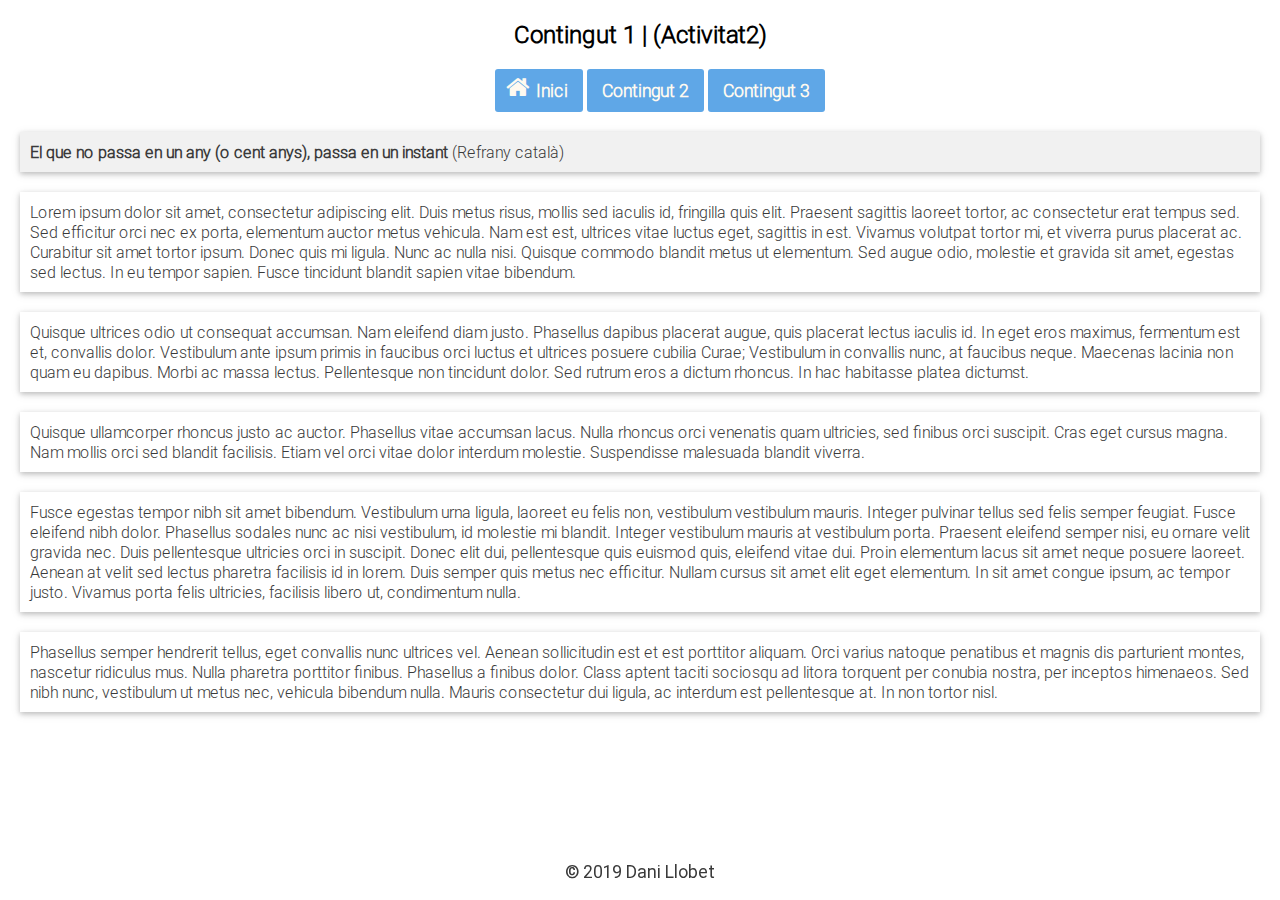
==== Content1/Content1.html @ 4170876d "1st commit" ====
<!DOCTYPE html>
<html lang="en">

<head>
    <meta charset="UTF-8">
    <meta name="viewport" content="width=device-width, initial-scale=1.0">
    <meta http-equiv="X-UA-Compatible" content="ie=edge">
    <link rel="stylesheet" href="https://cdnjs.cloudflare.com/ajax/libs/font-awesome/4.7.0/css/font-awesome.min.css">
    <link rel="stylesheet" href="../css/main.css">
    <title>Contingut 1</title>
</head>

<body>
    <header>
        <h2 id="titol">Contingut 1 | (Activitat2)</h2>
    </header>
    <main>
        <nav>
            <ul>
                <li><a href="../index.html"><span class="homeIcon">Inici</span></a></li>
                <li><a href="../Content2/Content2.html">Contingut 2</a></li>
                <li><a href="../Content3/Content3.html">Contingut 3</a></li>
            </ul>
        </nav>
        <div class="content text-dark-grey">
            <div class="proverb light-grey"><strong><span id="saying"></span></strong> <span id="author"></span></div>
            <div>
                <p>Lorem ipsum dolor sit amet, consectetur adipiscing elit. Duis metus risus, mollis sed iaculis id,
                    fringilla quis elit. Praesent sagittis laoreet tortor, ac consectetur erat tempus sed. Sed efficitur
                    orci nec ex porta, elementum auctor metus vehicula. Nam est est, ultrices vitae luctus eget,
                    sagittis in est. Vivamus volutpat tortor mi, et viverra purus placerat ac. Curabitur sit amet tortor
                    ipsum. Donec quis mi ligula. Nunc ac nulla nisi. Quisque commodo blandit metus ut elementum. Sed
                    augue odio, molestie et gravida sit amet, egestas sed lectus. In eu tempor sapien. Fusce tincidunt
                    blandit sapien vitae bibendum. </p>
                <p>Quisque ultrices odio ut consequat accumsan. Nam eleifend diam justo. Phasellus dapibus placerat
                    augue, quis placerat lectus iaculis id. In eget eros maximus, fermentum est et, convallis dolor.
                    Vestibulum ante ipsum primis in faucibus orci luctus et ultrices posuere cubilia Curae; Vestibulum
                    in convallis nunc, at faucibus neque. Maecenas lacinia non quam eu dapibus. Morbi ac massa lectus.
                    Pellentesque non tincidunt dolor. Sed rutrum eros a dictum rhoncus. In hac habitasse platea
                    dictumst.</p>
                <p>Quisque ullamcorper rhoncus justo ac auctor. Phasellus vitae accumsan lacus. Nulla rhoncus orci
                    venenatis quam ultricies, sed finibus orci suscipit. Cras eget cursus magna. Nam mollis orci sed
                    blandit facilisis. Etiam vel orci vitae dolor interdum molestie. Suspendisse malesuada blandit
                    viverra.</p>
                <p>Fusce egestas tempor nibh sit amet bibendum. Vestibulum urna ligula, laoreet eu felis non, vestibulum
                    vestibulum mauris. Integer pulvinar tellus sed felis semper feugiat. Fusce eleifend nibh dolor.
                    Phasellus sodales nunc ac nisi vestibulum, id molestie mi blandit. Integer vestibulum mauris at
                    vestibulum porta. Praesent eleifend semper nisi, eu ornare velit gravida nec. Duis pellentesque
                    ultricies orci in suscipit. Donec elit dui, pellentesque quis euismod quis, eleifend vitae dui.
                    Proin elementum lacus sit amet neque posuere laoreet. Aenean at velit sed lectus pharetra facilisis
                    id in lorem. Duis semper quis metus nec efficitur. Nullam cursus sit amet elit eget elementum. In
                    sit amet congue ipsum, ac tempor justo. Vivamus porta felis ultricies, facilisis libero ut,
                    condimentum nulla.</p>
                <p>Phasellus semper hendrerit tellus, eget convallis nunc ultrices vel. Aenean sollicitudin est et est
                    porttitor aliquam. Orci varius natoque penatibus et magnis dis parturient montes, nascetur ridiculus
                    mus. Nulla pharetra porttitor finibus. Phasellus a finibus dolor. Class aptent taciti sociosqu ad
                    litora torquent per conubia nostra, per inceptos himenaeos. Sed nibh nunc, vestibulum ut metus nec,
                    vehicula bibendum nulla. Mauris consectetur dui ligula, ac interdum est pellentesque at. In non
                    tortor nisl.</p>
            </div>

        </div>
    </main>
    <footer>
        <span class="text-dark-grey">© 2019 Dani Llobet</span>
    </footer>
    <script src="../scripts/proverbs.js" type="text/javascript"></script>
    <script src="../scripts/main.js" type="text/javascript"></script>
</body>

</html>
---- css/main.css ----
@font-face {
    font-family: "Roboto Light";
    src: url("../fonts/Roboto-Light.ttf");
  }
@font-face {
    font-family: "Roboto Regular";
    src: url("../fonts/Roboto-Regular.ttf");
  }
body{margin: 0;height: 100%;font-family: Roboto Light;}
body>*{box-sizing: border-box;margin: 0;}
header>h2{text-align: center;}
h2{font-family: Roboto Light;}
.homeIcon {position: relative;margin-left:1.5em;}
.homeIcon:before {content: "\f015";font-family: FontAwesome;font-style: normal;font-weight: normal;text-decoration: inherit;color: floralwhite;font-size: 25px;/*! padding-right: 0.5em; */position: absolute;top: -4px;left: -1.2em;}.text-grey{color:#757575!important}
.text-light-grey{color:#f1f1f1!important}
.text-dark-grey{color:#3a3a3a!important}
.light-grey{background-color:#f1f1f1 !important;}

nav> ul:nth-child(1){text-align: center;}
ul>li{padding: 10px 15px;display: inline-block;background-color: #5fa7e7;border-radius: 3px;font: bold normal 1.1em Roboto Light;}
ul>li:hover{background-color: #5fa7e799;}
a{text-decoration: none;color: floralwhite;}
.proverb,p{padding: 10px;margin: 20px;box-shadow: 0 2px 5px 0 #0003,0 2px 10px 0 #0000001a;}
footer{position: fixed;bottom: 0;height: 40px;text-align: center;width: 100%;line-height: 2em;font: normal normal 1.1em Roboto Regular;}
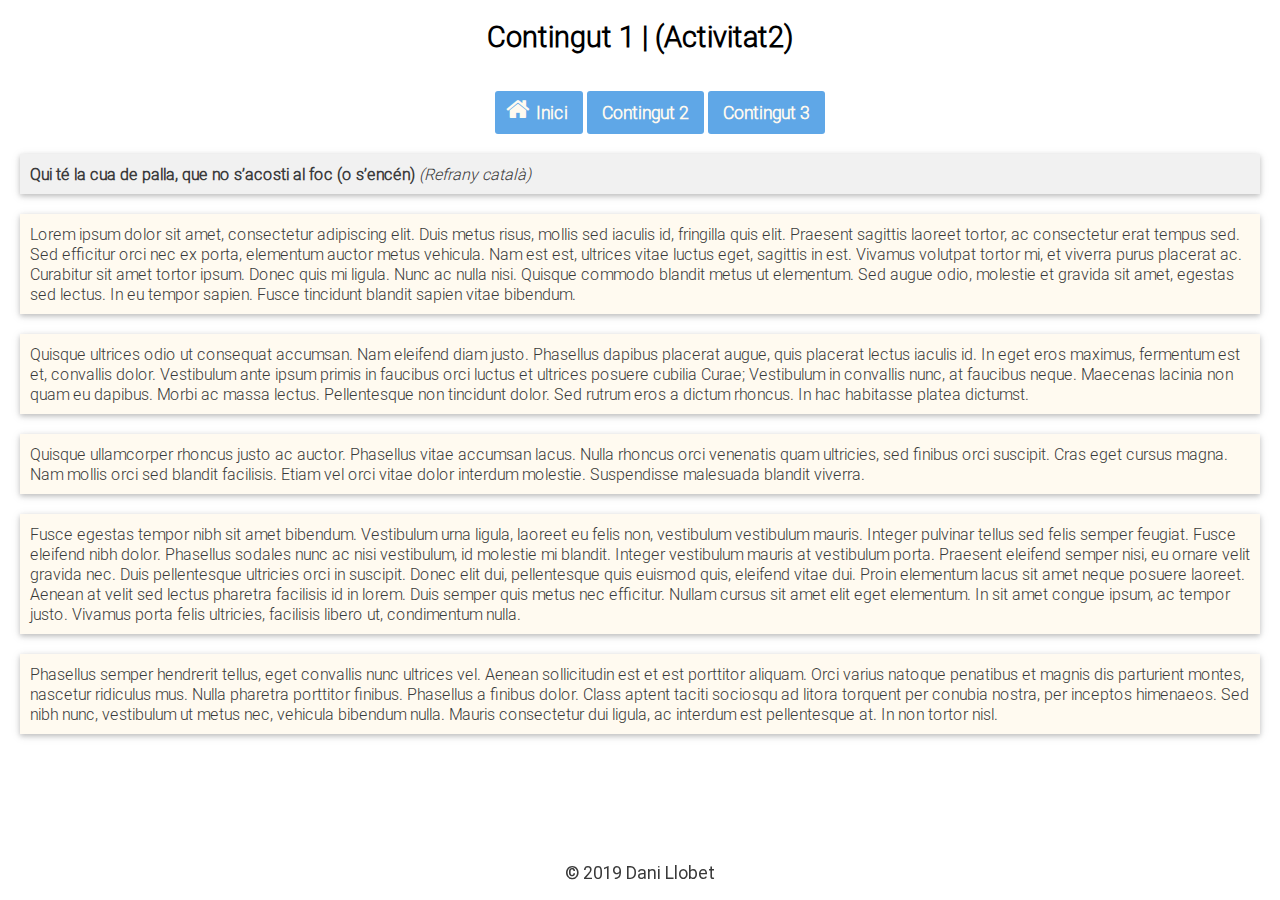
==== commit 2593f92d: "3rd commit - 1a Revisio" ====
--- a/Content1/Content1.html
+++ b/Content1/Content1.html
@@ -12,7 +12,7 @@
 
 <body>
     <header>
-        <h2 id="titol">Contingut 1 | (Activitat2)</h2>
+        <h1 id="titol">Contingut 1 | (Activitat2)</h1>
     </header>
     <main>
         <nav>
@@ -23,7 +23,7 @@
             </ul>
         </nav>
         <div class="content text-dark-grey">
-            <div class="proverb light-grey"><strong><span id="saying"></span></strong> <span id="author"></span></div>
+            <div class="proverb light-grey"><strong><span id="saying"></span></strong> <em><span id="author"></span></em></div>
             <div>
                 <p>Lorem ipsum dolor sit amet, consectetur adipiscing elit. Duis metus risus, mollis sed iaculis id,
                     fringilla quis elit. Praesent sagittis laoreet tortor, ac consectetur erat tempus sed. Sed efficitur
@@ -60,6 +60,7 @@
             </div>
 
         </div>
+        <div class="footerH"></div>
     </main>
     <footer>
         <span class="text-dark-grey">© 2019 Dani Llobet</span>
--- a/css/main.css
+++ b/css/main.css
@@ -1,24 +1,26 @@
-@font-face {
-    font-family: "Roboto Light";
-    src: url("../fonts/Roboto-Light.ttf");
-  }
-@font-face {
-    font-family: "Roboto Regular";
-    src: url("../fonts/Roboto-Regular.ttf");
-  }
-body{margin: 0;height: 100%;font-family: Roboto Light;}
-body>*{box-sizing: border-box;margin: 0;}
-header>h2{text-align: center;}
-h2{font-family: Roboto Light;}
-.homeIcon {position: relative;margin-left:1.5em;}
-.homeIcon:before {content: "\f015";font-family: FontAwesome;font-style: normal;font-weight: normal;text-decoration: inherit;color: floralwhite;font-size: 25px;/*! padding-right: 0.5em; */position: absolute;top: -4px;left: -1.2em;}.text-grey{color:#757575!important}
+@font-face {font-family: "Roboto Light";src: url("../fonts/Roboto-Light.ttf");}
+@font-face {font-family: "Roboto Regular";src: url("../fonts/Roboto-Regular.ttf");}
+
 .text-light-grey{color:#f1f1f1!important}
 .text-dark-grey{color:#3a3a3a!important}
 .light-grey{background-color:#f1f1f1 !important;}
 
-nav> ul:nth-child(1){text-align: center;}
+body{margin: 0;height: 100%;font-family: Roboto Light;}
+body>*{box-sizing: border-box;margin: 0;}
+
+header>h1{font-size: 1.8em;}
+header>h1,header>h3{text-align: center;}
+
+main{z-index: 1;position: absolute;}
+nav>ul{text-align: center;}
 ul>li{padding: 10px 15px;display: inline-block;background-color: #5fa7e7;border-radius: 3px;font: bold normal 1.1em Roboto Light;}
 ul>li:hover{background-color: #5fa7e799;}
 a{text-decoration: none;color: floralwhite;}
+.homeIcon {position: relative;margin-left:1.5em;}
+.homeIcon:before {content: "\f015";font-family: FontAwesome;font-style: normal;font-weight: normal;text-decoration: inherit;color: floralwhite;font-size: 25px;/*! padding-right: 0.5em; */position: absolute;top: -4px;left: -1.2em;}.text-grey{color:#757575!important}
+
 .proverb,p{padding: 10px;margin: 20px;box-shadow: 0 2px 5px 0 #0003,0 2px 10px 0 #0000001a;}
-footer{position: fixed;bottom: 0;height: 40px;text-align: center;width: 100%;line-height: 2em;font: normal normal 1.1em Roboto Regular;}
+p{background-color: #fffaf0;}
+
+footer{position: fixed;bottom: 0;text-align: center;width: 100%;font: normal normal 1.1em/3em Roboto Regular;}
+.footerH{height: 50px;}